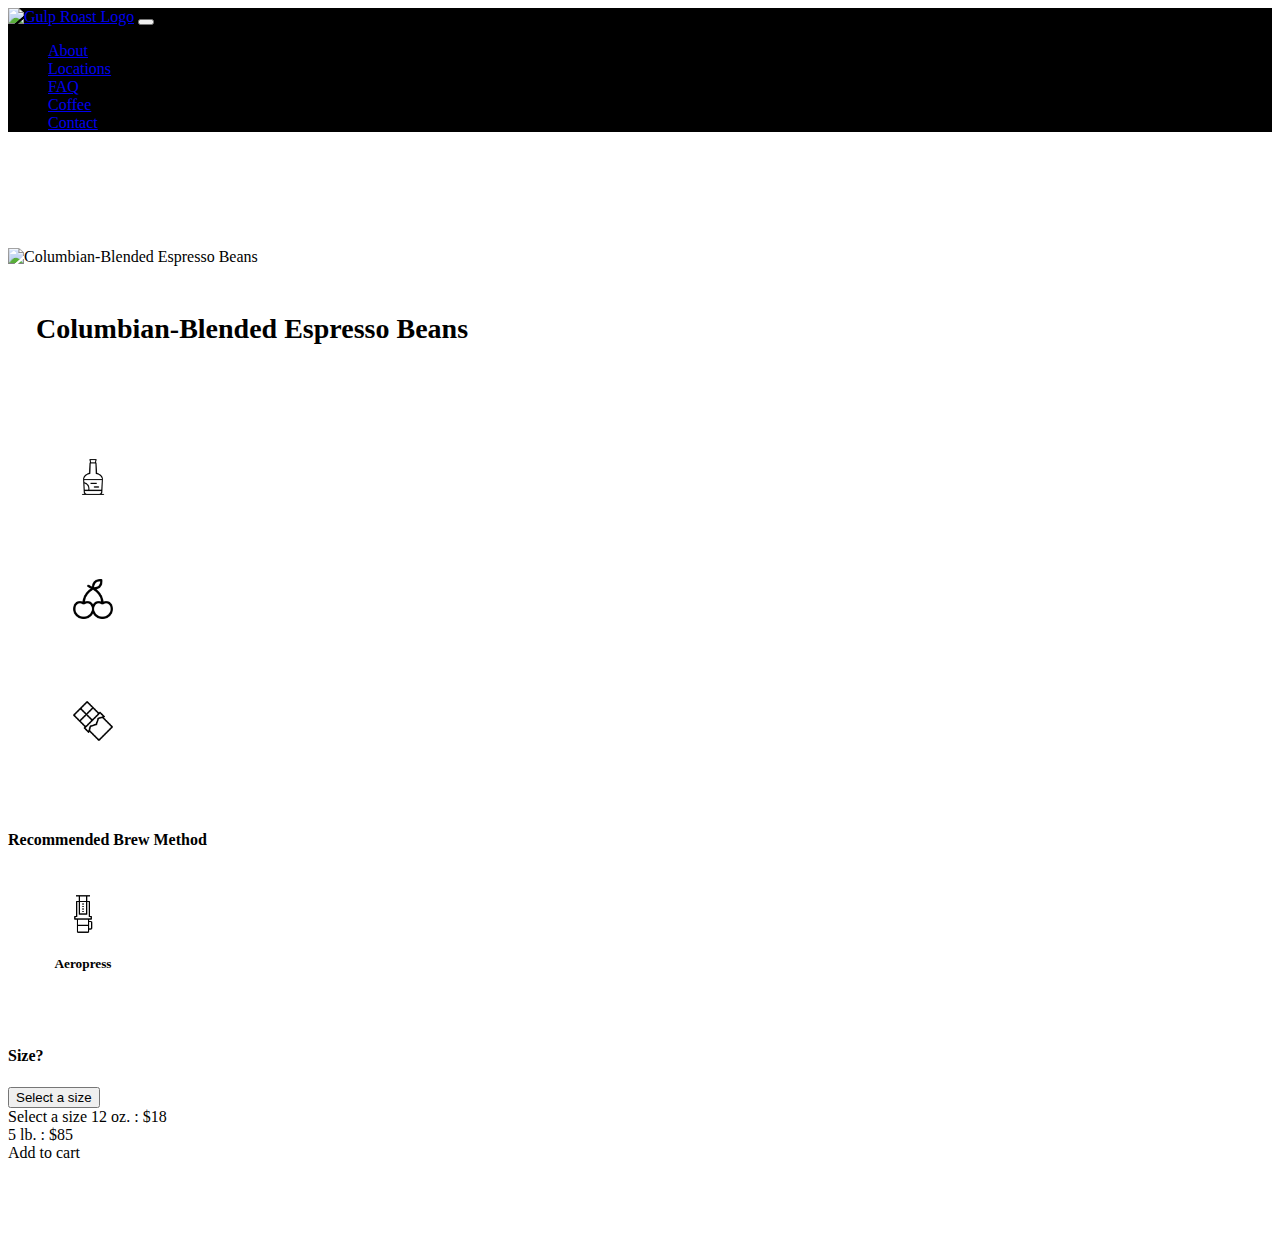
==== product.html @ f8f8da04 "Add files via upload" ====
<!DOCTYPE html>
<html lang="en">
<head>
    <meta charset="UTF-8">
    <meta name="viewport" content="width=device-width, initial-scale=1.0">
    <title>Product | Columbian-Blended Espresso Beans</title>
    <link rel="preconnect" href="https://fonts.googleapis.com">
    <link rel="preconnect" href="https://fonts.gstatic.com" crossorigin>
    <link rel="stylesheet" href="https://fonts.googleapis.com/css2?family=Lato:wght@400;700&amp;family=Montserrat:wght@300;400;700&amp;family=Poppins:wght@400;700&amp;display=swap">
    <link rel="stylesheet" href="https://cdnjs.cloudflare.com/ajax/libs/font-awesome/6.5.1/css/all.min.css" integrity="sha512-DTOQO9RWCH3ppGqcWaEA1BIZOC6xxalwEsw9c2QQeAIftl+Vegovlnee1c9QX4TctnWMn13TZye+giMm8e2LwA==" crossorigin="anonymous" referrerpolicy="no-referrer" />
    <link href="https://cdn.jsdelivr.net/npm/bootstrap@5.3.2/dist/css/bootstrap.min.css" rel="stylesheet" integrity="sha384-T3c6CoIi6uLrA9TneNEoa7RxnatzjcDSCmG1MXxSR1GAsXEV/Dwwykc2MPK8M2HN" crossorigin="anonymous">
    <script src="https://cdn.jsdelivr.net/npm/bootstrap@5.3.2/dist/js/bootstrap.bundle.min.js" integrity="sha384-C6RzsynM9kWDrMNeT87bh95OGNyZPhcTNXj1NW7RuBCsyN/o0jlpcV8Qyq46cDfL" crossorigin="anonymous"></script>
    <link rel="stylesheet" href="style.css"/>
</head>
<body>
    <header>
        <nav class="navbar fixed-top navbar-expand-md bg-body-tertiary border-bottom border-5">
            <div class="container-fluid">
            <a class="logo navbar-brand" href="https://uxuicurriculum.wixsite.com/gulproast"><img src="https://assets.codepen.io/6306176/gulp-logo-dark.png" alt="Gulp Roast Logo" width="125px"></a>
            <button class="navbar-toggler" type="button" data-bs-toggle="collapse" data-bs-target="#navbarNav" aria-controls="navbarNav" aria-expanded="false" aria-label="Toggle navigation">
                <span class="navbar-toggler-icon"></span>
            </button>
            <div class="collapse navbar-collapse justify-content-end" id="navbarNav">
                <ul class="navbar-nav">
                <li class="nav-item">
                    <a class="nav-link" aria-current="page" href="https://uxuicurriculum.wixsite.com/gulproast">About</a>
                </li>
                <li class="nav-item">
                    <a class="nav-link" href="https://uxuicurriculum.wixsite.com/gulproast">Locations</a>
                </li>
                <li class="nav-item">
                    <a class="nav-link" href="https://uxuicurriculum.wixsite.com/gulproast">FAQ</a>
                </li>
                <li class="nav-item">
                    <a class="nav-link active" href="index.html">Coffee</a>
                </li>
                <li class="nav-item">
                    <a class="nav-link" href="https://uxuicurriculum.wixsite.com/gulproast">Contact</a>
                </li>
                </ul>
            </div>
            </div>
        </nav>
    </header>
    <article>
        <img src="https://assets.codepen.io/6306176/gulp-espresso.jpg" class="columbian-img img-fluid" alt="Columbian-Blended Espresso Beans">
        <h1 class="columbian text-center bs-primary-text-emphasis bg-light-subtle"> Columbian-Blended Espresso Beans </h1>
        <div class="flavor-profile">
        <h4 class="text-center text-black bs-primary-text-emphasis"> Flavor Profiles</h4>
        <div class="flavor-profiles container">
            <div class="flavors row g-2 justify-content-center">
                <div class="flavor-card col-4 card" style="width: 150px">
                    <img class="bourbon text-center" src="icons/bottle.png" alt="Bottle of bourbon icon" width="40"/>
                    <div class="card-body">
                        <h5 class="bourbon-flavor flavors card-title text-center">Bourbon</h5>
                    </div>
                  </div>
                <div class="flavor-card col-4 card" style="width: 150px">
                    <img class="cherry text-center" src="icons/cherry.png" alt="Cherry icon" width="40"/>
                    <div class="card-body">
                        <h5 class="cherry-flavor flavors card-title text-center">Cherry</h5>
                    </div>
                  </div>
                <div class="flavor-card col-4 card" style="width: 150px">
                    <img class="chocolate text-center" src="icons/inclined-chocolate-bar.png" alt="Chocolate icon" width="40"/>
                    <div class="card-body">
                        <h5 class="chocolate-flavor flavors card-title text-center">Milk Chocolate</h5>
                    </div>
                </div>
            </div>
        </div>
        </div>
        <div class="brew-method">
            <h4 class="text-center bs-primary-text-emphasis">Recommended Brew Method</h4>
            <div class="container">
                <div class="flavors row g-2 justify-content-center">
                    <div class="flavor-card col-4 card" style="width: 150px">
                        <img class="aeropress text-center" alt="Aeropress icon" src="icons/aeropress.png" width="40"/>
                        <div class="card-body">
                            <h5 class="card-title text-center">Aeropress</h5>
                        </div>
                      </div>
                </div>
            </div>
        </div>
        <div class="size">
            <div class="container">
                <div class="row justify-content-center">
                    <h4 class="bs-primary-text-emphasis col-2 text-center" style="width:100px">Size?</h4>
                    <div class="dropdown text-center col-4" style="width:170px">
                        <button class="btn btn-secondary dropdown-toggle" type="button" id="dropdownMenuButton1" data-bs-toggle="dropdown" aria-haspopup="true" aria-expanded="false">
                        Select a size</button>
                        <div class="dropdown-menu" aria-labelledby="dropdownMenuButton1">
                            <a class="dropdown-item" onclick="updateButtonText(this)">Select a size</a>
                            <a class="dropdown-item" onclick="updateButtonText(this)">12 oz. : $18</a>
                            <a class="dropdown-item" onclick="updateButtonText(this)">5 lb. : $85</a>
                        </div>
                    </div>
            </div>
        </div>
        </div>
        <div class="text-center pt-5">
            <a class="btn btn-primary d-inline-block" style="width: 200px">Add to cart</a>
        </div>
    </article>
    <footer class="border-secondary border-top border-5 text-center py-5 mt-5 bg-body-tertiary text-black">
    <div class="container-sm">
      <p>&copy;2022 Trilogy Education Services, a 2U, Inc. brand. All Rights Reserved.</p>
      <p><small>This site is operated by Trilogy Education Services for educational purposes only. This is not a coffee products website. This is a fictitious company and scenario intended only for internal academic purposes.</small></p>
    </div>
    </footer>
</body>
</html>

<script>
    function updateButtonText(element) {
    var selectedText = element.textContent.trim();

    document.getElementById('dropdownMenuButton1').innerText = selectedText;
}
</script>
---- style.css ----
h1{
    font-size: 2em;
    padding-top: 4em;
}
.columbian, .coffee h1{
    padding: 1em;
    font-size: 1.75em;
    color: black;
}
.flavor-card{
    display: grid;
    justify-items: center;

}
.flavor-card .flavors{
    font-size: 0.8em;
}
.flavors{
    column-gap: 5px;
}
.aeropress, .bourbon, .chocolate, .cherry{
    padding-left: auto;
    padding-right: auto;
    margin-top: 1.5em;
}
.card .btn{
    border-radius: 0;
}
.card .btn:hover{
    background-color: darkgrey;
}
nav img, nav .img-fluid {
    max-width: 250px;
  }
.navbar {
    background: #000;
}
.flavor-profile , .coffee{
    color: white;
    padding-left: 10px;
    padding-right: 10px;
}
footer {
    color: white;
}
.brew-method{
    margin-top: 2em;
}

.size{
    padding-top: 2em;
}
.columbian-img {
    padding-top:100px;
    width: 100%;
    max-height: 70vh;
    height: 100%;
    object-fit: cover;
  }
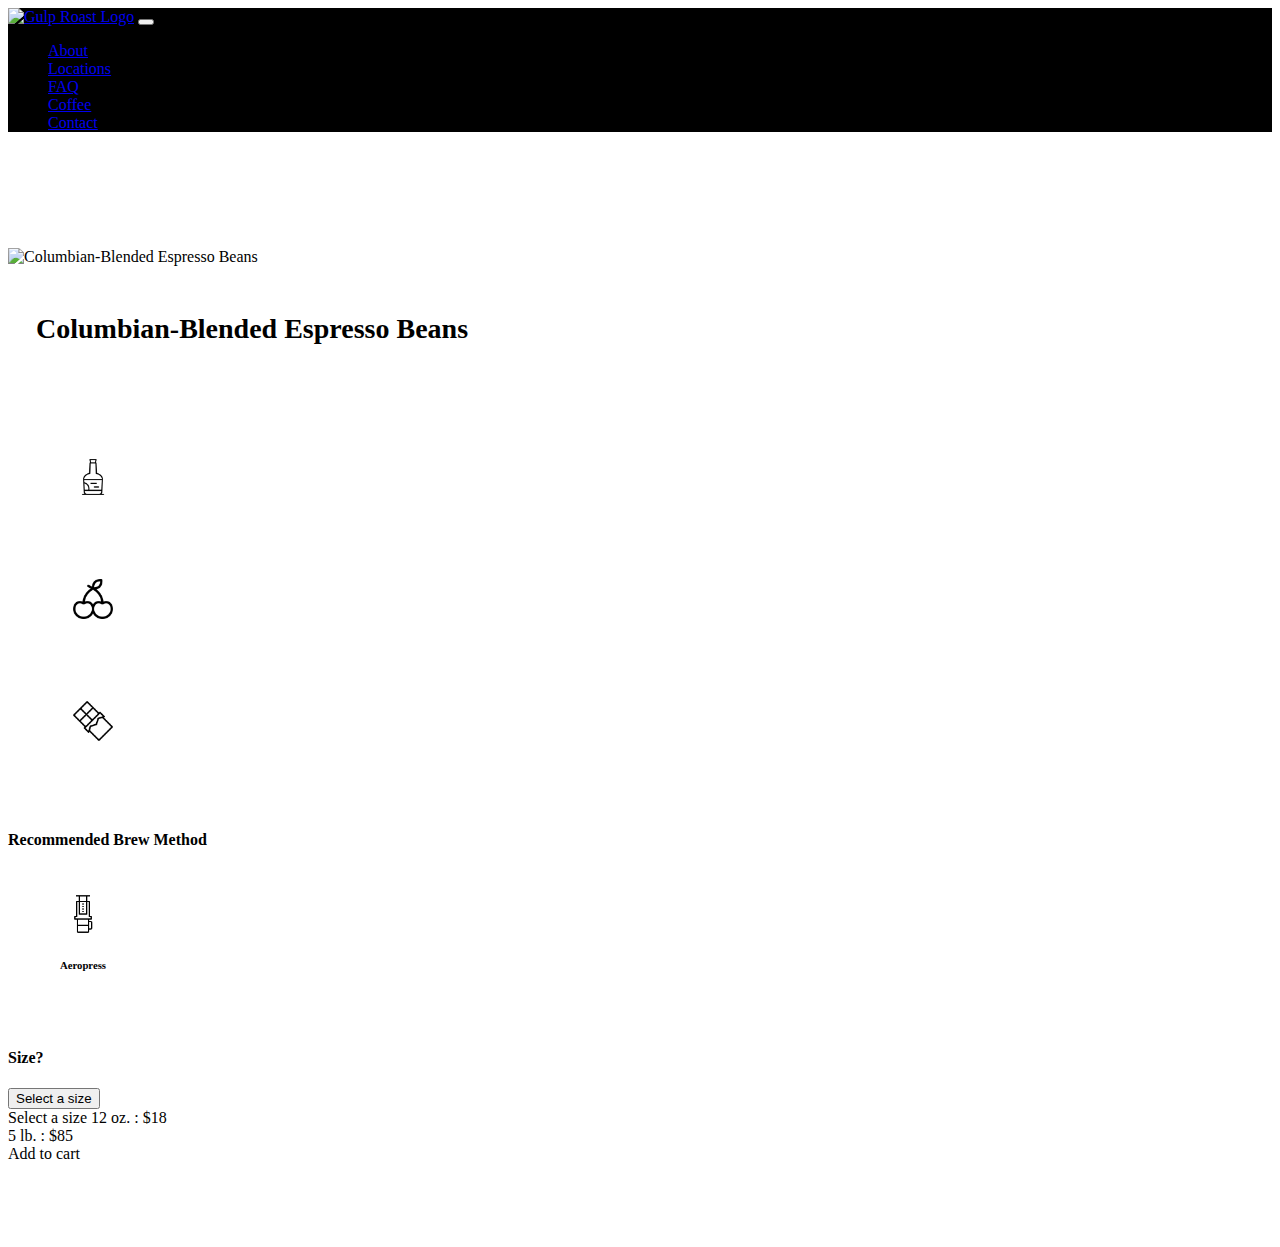
==== commit 07cc93ee: "Add files via upload" ====
--- a/product.html
+++ b/product.html
@@ -14,7 +14,7 @@
 </head>
 <body>
     <header>
-        <nav class="navbar fixed-top navbar-expand-md bg-body-tertiary border-bottom border-5">
+        <nav class="navbar fixed-top navbar-expand-md bg-body-tertiary border-secondary border-bottom border-5">
             <div class="container-fluid">
             <a class="logo navbar-brand" href="https://uxuicurriculum.wixsite.com/gulproast"><img src="https://assets.codepen.io/6306176/gulp-logo-dark.png" alt="Gulp Roast Logo" width="125px"></a>
             <button class="navbar-toggler" type="button" data-bs-toggle="collapse" data-bs-target="#navbarNav" aria-controls="navbarNav" aria-expanded="false" aria-label="Toggle navigation">
@@ -77,7 +77,7 @@
                     <div class="flavor-card col-4 card" style="width: 150px">
                         <img class="aeropress text-center" alt="Aeropress icon" src="icons/aeropress.png" width="40"/>
                         <div class="card-body">
-                            <h5 class="card-title text-center">Aeropress</h5>
+                            <h6 class="card-title text-center">Aeropress</h6>
                         </div>
                       </div>
                 </div>
